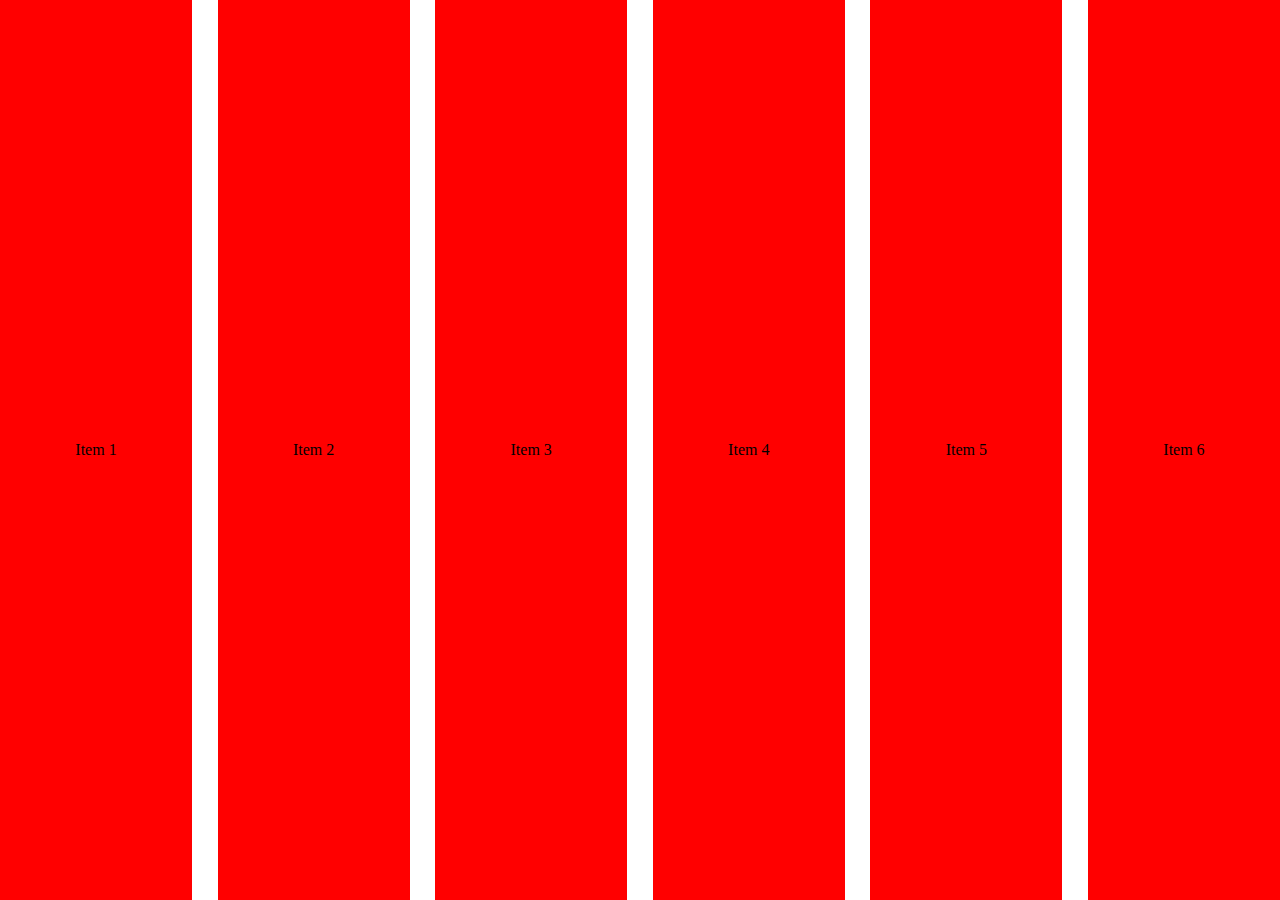
==== ex1.html @ f5186fa8 "Initial commit" ====
<!DOCTYPE html>
<html lang="fr">
<head>
    <meta charset="UTF-8">
    <meta name="viewport" content="width=device-width, initial-scale=1.0">
    <title>Document</title>
    <style>
        * {
            margin: 0;
            padding: 0;
            box-sizing: border-box;
        }

        .container {
            margin: 0;
            padding: 0;
            display: flex;
            flex-direction: row;
            flex-wrap: nowrap;
            justify-content: space-between;
            align-items: stretch;
        }
        .colonne {
            display: flex;
            background-color: red;
            height: 100vh;
            width: 15vw;
            text-align: center;
            justify-content: center;
            align-items: center;
        }
    </style>
</head>
<body>
    <div class="container">
        <div class="colonne">Item 1</div>
        <div class="colonne">Item 2</div>
        <div class="colonne">Item 3</div>
        <div class="colonne">Item 4</div>
        <div class="colonne">Item 5</div>
        <div class="colonne">Item 6</div>
    </div>
</body>
</html>
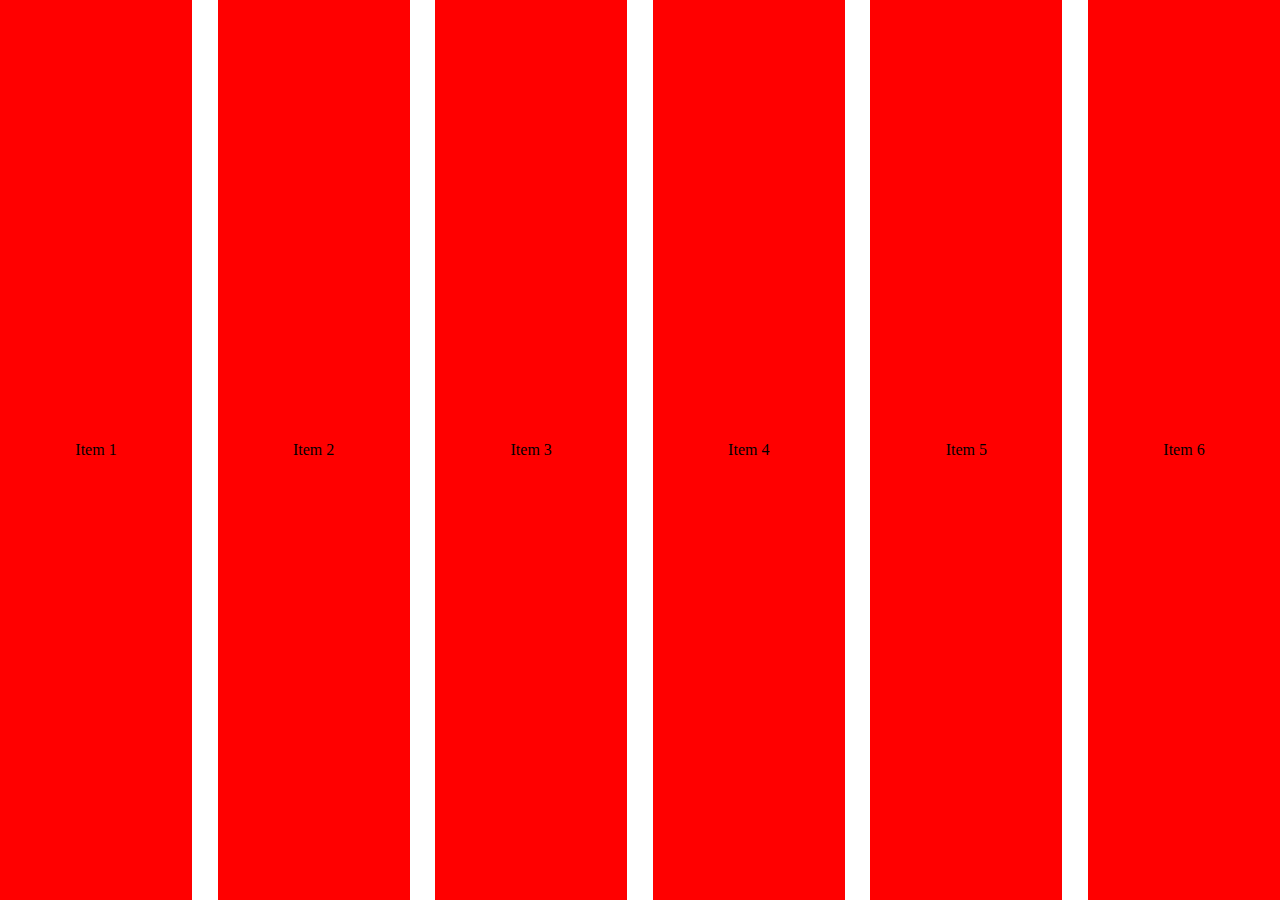
==== commit bd09bf1d: "passage de l'exercice 1 de flex à grid" ====
--- a/ex1.html
+++ b/ex1.html
@@ -12,23 +12,21 @@
         }
 
         .container {
-            margin: 0;
-            padding: 0;
-            display: flex;
-            flex-direction: row;
-            flex-wrap: nowrap;
-            justify-content: space-between;
-            align-items: stretch;
+            height: 100vh;
+            display: grid;
+            grid-template-columns: auto auto auto auto auto auto;
+            grid-template-rows: auto;
+            gap:2%
         }
         .colonne {
             display: flex;
-            background-color: red;
-            height: 100vh;
-            width: 15vw;
-            text-align: center;
+            align-items: center;
             justify-content: center;
-            align-items: center;
+            vertical-align: middle;
+            background-color: red;;
         }
+
+
     </style>
 </head>
 <body>
